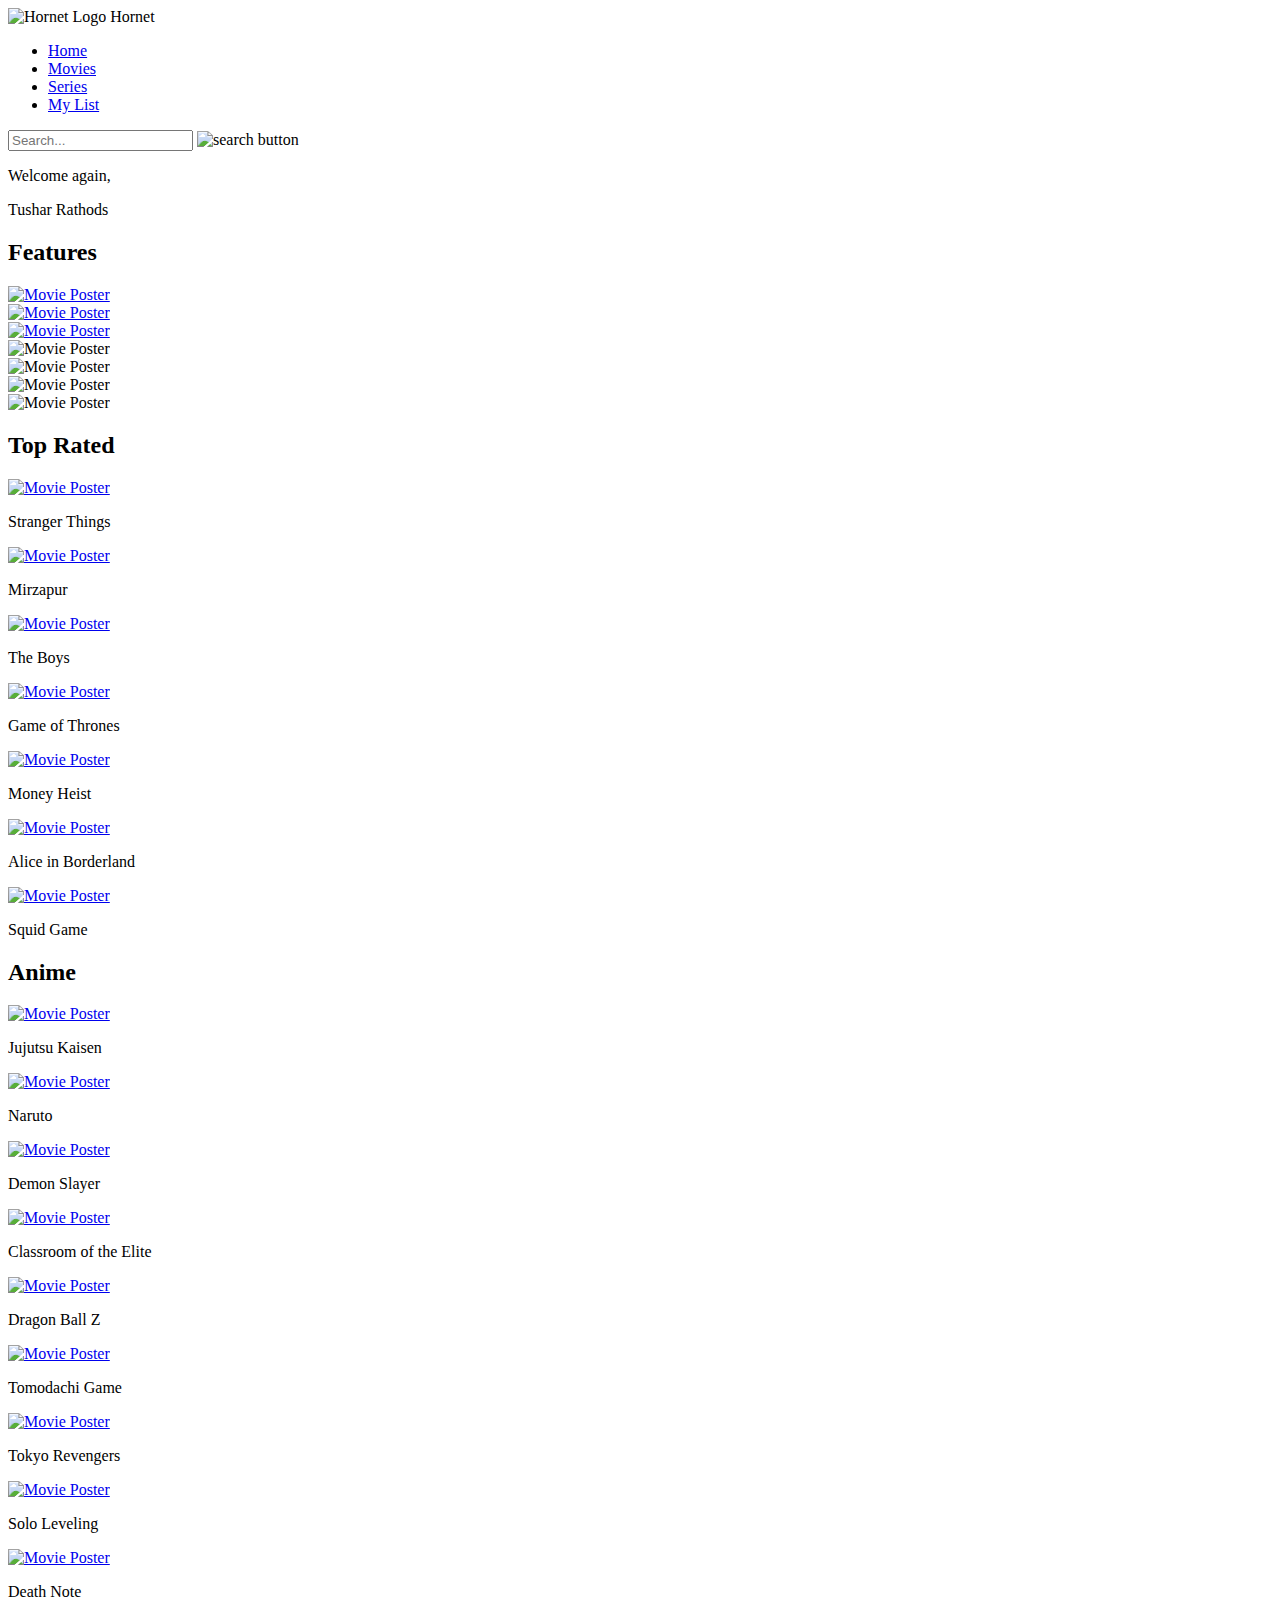
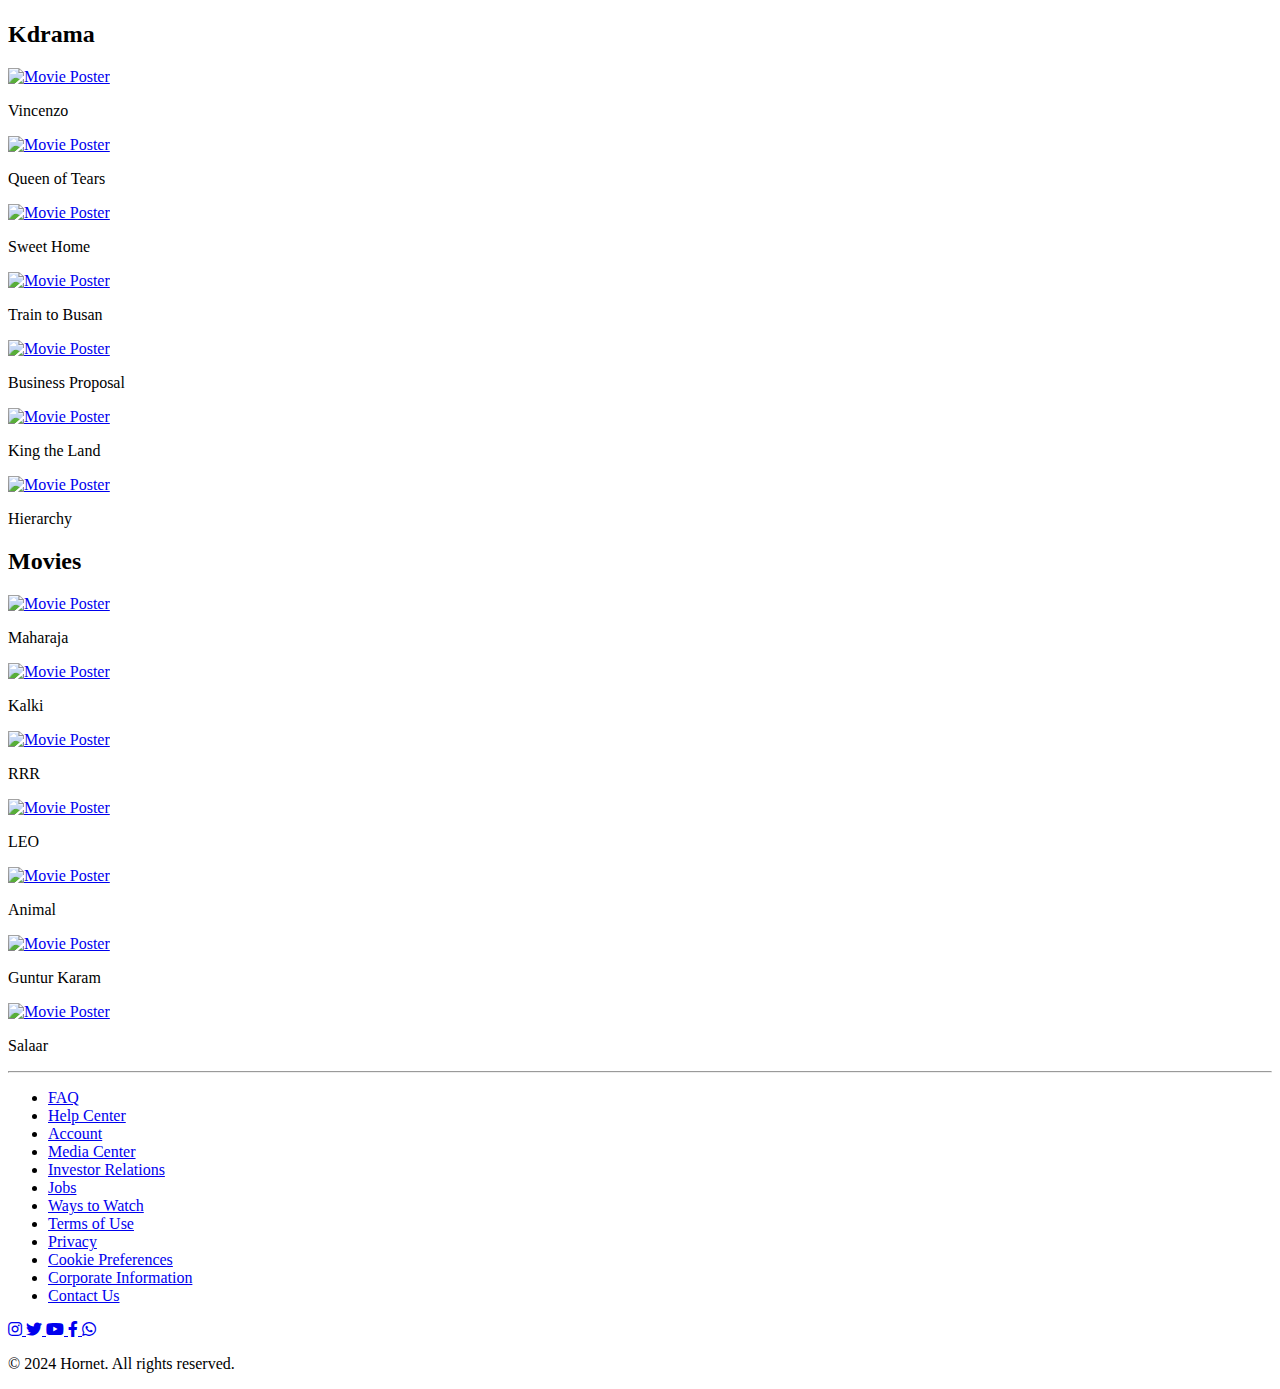
==== index.html @ 7eb76a3f "Add files via upload" ====
<!DOCTYPE html>
<html lang="en">
  <head>
    <title>Hornet</title>
    <link rel="stylesheet" href="style.css" />
    <link
      rel="stylesheet"
      href="https://cdnjs.cloudflare.com/ajax/libs/font-awesome/5.15.4/css/all.min.css"
    />
    <script>
      window.onload = function () {
        // Check if the user has already been redirected to 'welcome.html' in this session
        if (!sessionStorage.getItem("redirected")) {
          setTimeout(function () {
            window.location.href = "welcome.html";
            // Set the 'redirected' flag to prevent future redirects in this session
            sessionStorage.setItem("redirected", "true");
          }, 100000); // Redirect after 10 seconds
        }
      };
    </script>
  </head>
  <body onload="first.html">
    <header>
      <nav>
        <div class="logo">
          <img src="/images/Image.png" alt="Hornet Logo" width="60px" />
          <span>Hornet</span>
        </div>
        <ul class="nav-links">
          <li><a href="index.html">Home</a></li>
          <li><a href="mloading.html">Movies</a></li>
          <li><a href="sloading.html">Series</a></li>
          <li><a href="lloading.html">My List</a></li>
        </ul>
        <div class="search-container">
          <input type="text" id="search" placeholder="Search..." />
          <img
            src="https://s3-us-west-2.amazonaws.com/s.cdpn.io/2621168/search.svg"
            id="search-icon"
            alt="search button"
          />
        </div>
      </nav>
    </header>
    <div class="welcome-text">
      <p>Welcome again,</p>
      <p>Tushar Rathods</p>
    </div>
    <main>
      <section class="featured">
        <h2>Features</h2>
        <div class="movie-list">
          <div class="movie-card">
            <a href="/Netflix/home.html">
              <img src="/images/Netflix.png" alt="Movie Poster"
            /></a>
          </div>

          <div class="movie-card">
            <a href="/Prime Video/Phome.html">
              <img src="/images/prime video.webp" alt="Movie Poster"
            /></a>
          </div>
          <div class="movie-card">
            <a href="/You Tube/Yhome.html">
              <img src="/images/tube.webp" alt="Movie Poster"
            /></a>
          </div>
          <div class="movie-card">
            <img src="/images/Disney Hotstar.jpg" alt="Movie Poster" />
          </div>
          <div class="movie-card">
            <img src="/images/Crunchyroll.png" alt="Movie Poster" />
          </div>
          <div class="movie-card">
            <img src="/images/jio-cineam.jpg" alt="Movie Poster" />
          </div>
          <div class="movie-card">
            <img src="/images/amazon.jpeg" alt="Movie Poster" />
          </div>
        </div>
      </section>
      <section class="top-rated">
        <h2>Top Rated</h2>
        <div class="movie-list">
          <div class="movie-item">
            <a href="/files/strangerthings.html">
              <div class="movie-card">
                <img src="/images/stranger-things.jpg" alt="Movie Poster" />
              </div>
            </a>
            <p>Stranger Things</p>
          </div>
          <div class="movie-item">
            <a href="/files/mirzapur.html">
              <div class="movie-card">
                <img src="/images/Mirzapur.webp" alt="Movie Poster" />
              </div>
            </a>
            <p>Mirzapur</p>
          </div>
          <div class="movie-item">
            <a href="/files/theboys.html">
              <div class="movie-card">
                <img src="/images/the-boys.jpg" alt="Movie Poster" />
              </div>
            </a>
            <p>The Boys</p>
          </div>
          <div class="movie-item">
            <a href="/files/gameofthrones.html">
              <div class="movie-card">
                <img src="/images/Game-of-Thrones-.jpeg" alt="Movie Poster" />
              </div>
            </a>
            <p>Game of Thrones</p>
          </div>
          <div class="movie-item">
            <a href="/files/moneyheist.html">
              <div class="movie-card">
                <img src="/images/money-heist.jpg" alt="Movie Poster" />
              </div>
            </a>
            <p>Money Heist</p>
          </div>
          <div class="movie-item">
            <a href="/files/aliceinborderland.html">
              <div class="movie-card">
                <img src="/images/alice-in-borderland.jpg" alt="Movie Poster" />
              </div>
            </a>
            <p>Alice in Borderland</p>
          </div>
          <div class="movie-item">
            <a href="/files/squidgame.html">
              <div class="movie-card">
                <img src="/images/squid-game.jpg" alt="Movie Poster" />
              </div>
            </a>
            <p>Squid Game</p>
          </div>
        </div>
      </section>

      <section class="trending">
        <h2>Anime</h2>
        <div class="movie-list">
          <div class="movie-item">
            <a href="/files/jjk.html">
              <div class="movie-card">
                <img src="/images/jj.jpg" alt="Movie Poster" />
              </div>
            </a>
            <p>Jujutsu Kaisen</p>
          </div>
          <div class="movie-item">
            <a href="/files/naruto.html">
              <div class="movie-card">
                <img src="/images/naruto.jpg" alt="Movie Poster" />
              </div>
            </a>
            <p>Naruto</p>
          </div>
          <div class="movie-item">
            <a href="/files/demonslayer.html">
              <div class="movie-card">
                <img src="/images/demon.webp" alt="Movie Poster" />
              </div>
            </a>
            <p>Demon Slayer</p>
          </div>
          <div class="movie-item">
            <a href="/files/classroomoftheelite.html">
              <div class="movie-card">
                <img src="/images/classroom.jpg" alt="Movie Poster" />
              </div>
            </a>
            <p>Classroom of the Elite</p>
          </div>
          <div class="movie-item">
            <a href="/files/dragonballz.html">
              <div class="movie-card">
                <img src="/images/dragon ball z.webp" alt="Movie Poster" />
              </div>
            </a>
            <p>Dragon Ball Z</p>
          </div>
          <div class="movie-item">
            <a href="/files/tomodachigame.html">
              <div class="movie-card">
                <img src="/images/tomodachi game.png" alt="Movie Poster" />
              </div>
            </a>
            <p>Tomodachi Game</p>
          </div>
          <div class="movie-item">
            <a href="/files/tokyorevengers.html">
              <div class="movie-card">
                <img src="/images/tokyo revengers.webp" alt="Movie Poster" />
              </div>
            </a>
            <p>Tokyo Revengers</p>
          </div>
          <div class="movie-item">
            <a href="/files/sololeveling.html">
              <div class="movie-card">
                <img src="/images/solo leveling.jpg" alt="Movie Poster" />
              </div>
            </a>
            <p>Solo Leveling</p>
          </div>
          <div class="movie-item">
            <a href="/files/deathnote.html">
              <div class="movie-card">
                <img src="/images/death-note.jpg" alt="Movie Poster" />
              </div>
            </a>
            <p>Death Note</p>
          </div>
        </div>
      </section>

      <section class="kdrama">
        <h2>Kdrama</h2>
        <div class="movie-list">
          <div class="movie-item">
            <a href="/files/vincenzo.html">
              <div class="movie-card">
                <img src="/images/vincenzo.jpg" alt="Movie Poster" />
              </div>
            </a>
            <p>Vincenzo</p>
          </div>
          <div class="movie-item">
            <a href="/files/queenoftears.html">
              <div class="movie-card">
                <img src="/images/queen.jpg" alt="Movie Poster" />
              </div>
            </a>
            <p>Queen of Tears</p>
          </div>
          <div class="movie-item">
            <a href="/files/sweethome.html">
              <div class="movie-card">
                <img src="/images/sweet.webp" alt="Movie Poster" />
              </div>
            </a>
            <p>Sweet Home</p>
          </div>
          <div class="movie-item">
            <a href="/files/traintobusan.html">
              <div class="movie-card">
                <img src="/images/train-to-busan.jpg" alt="Movie Poster" />
              </div>
            </a>
            <p>Train to Busan</p>
          </div>
          <div class="movie-item">
            <a href="/files/businessproposal.html">
              <div class="movie-card">
                <img src="/images/business.webp" alt="Movie Poster" />
              </div>
            </a>
            <p>Business Proposal</p>
          </div>
          <div class="movie-item">
            <a href="/files/kingtheland.html">
              <div class="movie-card">
                <img src="/images/king.webp" alt="Movie Poster" />
              </div>
            </a>
            <p>King the Land</p>
          </div>
          <div class="movie-item">
            <a href="/files/hierarchy.html">
              <div class="movie-card">
                <img src="/images/hierarchy.webp" alt="Movie Poster" />
              </div>
            </a>
            <p>Hierarchy</p>
          </div>
        </div>
      </section>

      <section class="movies">
        <h2>Movies</h2>
        <div class="movie-list">
          <div class="movie-item">
            <a href="/files/maharaja.html">
              <div class="movie-card">
                <img src="/images/maharaja.jpg" alt="Movie Poster" />
              </div>
            </a>
            <p>Maharaja</p>
          </div>
          <div class="movie-item">
            <a href="/files/kalki.html">
              <div class="movie-card">
                <img src="/images/kalki.jpeg" alt="Movie Poster" />
              </div>
            </a>
            <p>Kalki</p>
          </div>
          <div class="movie-item">
            <a href="/files/rrr.html">
              <div class="movie-card">
                <img src="/images/rrr.jpeg" alt="Movie Poster" />
              </div>
            </a>
            <p>RRR</p>
          </div>
          <div class="movie-item">
            <a href="/files/leo.html">
              <div class="movie-card">
                <img src="/images/leo.jpg" alt="Movie Poster" />
              </div>
            </a>
            <p>LEO</p>
          </div>
          <div class="movie-item">
            <a href="/files/animal.html">
              <div class="movie-card">
                <img src="/images/animal.jpeg" alt="Movie Poster" />
              </div>
            </a>
            <p>Animal</p>
          </div>
          <div class="movie-item">
            <a href="/files/gunturkaram.html">
              <div class="movie-card">
                <img src="/images/guntur.jpg" alt="Movie Poster" />
              </div>
            </a>
            <p>Guntur Karam</p>
          </div>
          <div class="movie-item">
            <a href="/files/salaar.html">
              <div class="movie-card">
                <img src="/images/slaar.avif" alt="Movie Poster" />
              </div>
            </a>
            <p>Salaar</p>
          </div>
        </div>
      </section>
    </main>
    <hr />
    <footer>
      <div class="footer-container">
        <div class="footer-links">
          <ul>
            <li><a href="#">FAQ</a></li>
            <li><a href="#">Help Center</a></li>
            <li><a href="#">Account</a></li>
            <li><a href="#">Media Center</a></li>
            <li><a href="#">Investor Relations</a></li>
            <li><a href="#">Jobs</a></li>
            <li><a href="#">Ways to Watch</a></li>
            <li><a href="#">Terms of Use</a></li>
            <li><a href="#">Privacy</a></li>
            <li><a href="#">Cookie Preferences</a></li>
            <li><a href="#">Corporate Information</a></li>
            <li><a href="#">Contact Us</a></li>
          </ul>
        </div>
        <div class="social-icons">
          <a href="https://www.instagram.com/_tush_._.__0086/" target="_blank">
            <i class="fab fa-instagram"></i>
          </a>
          <a href="https://www.twitter.com" target="_blank">
            <i class="fab fa-twitter"></i>
          </a>
          <a href="https://www.youtube.com" target="_blank">
            <i class="fab fa-youtube"></i>
          </a>
          <a href="https://www.facebook.com" target="_blank">
            <i class="fab fa-facebook-f"></i>
          </a>
          <a href="https://www.whatsapp.com" target="_blank">
            <i class="fab fa-whatsapp"></i>
          </a>
        </div>
        <p>&copy; 2024 Hornet. All rights reserved.</p>
      </div>
    </footer>
    <div id="loader" class="loader"></div>
    <!-- <script src="script.js"></script> -->
  </body>
</html>
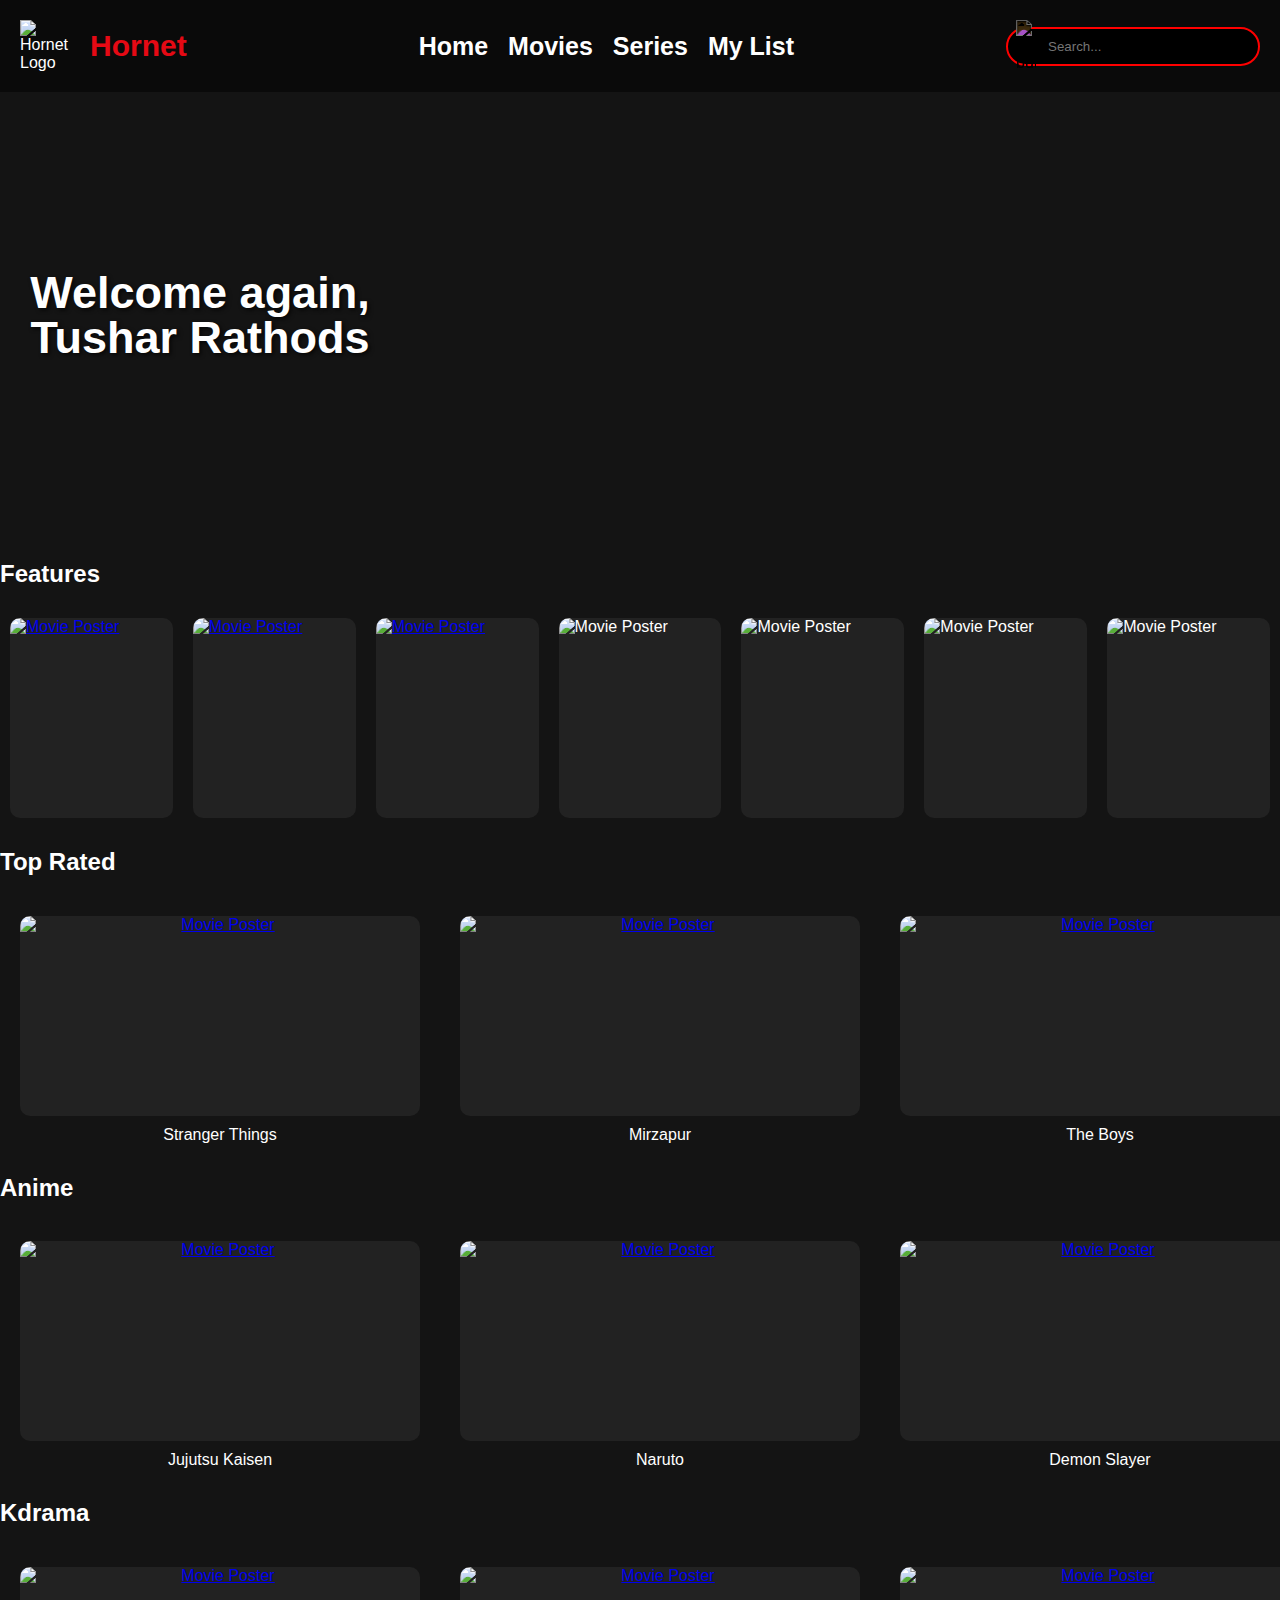
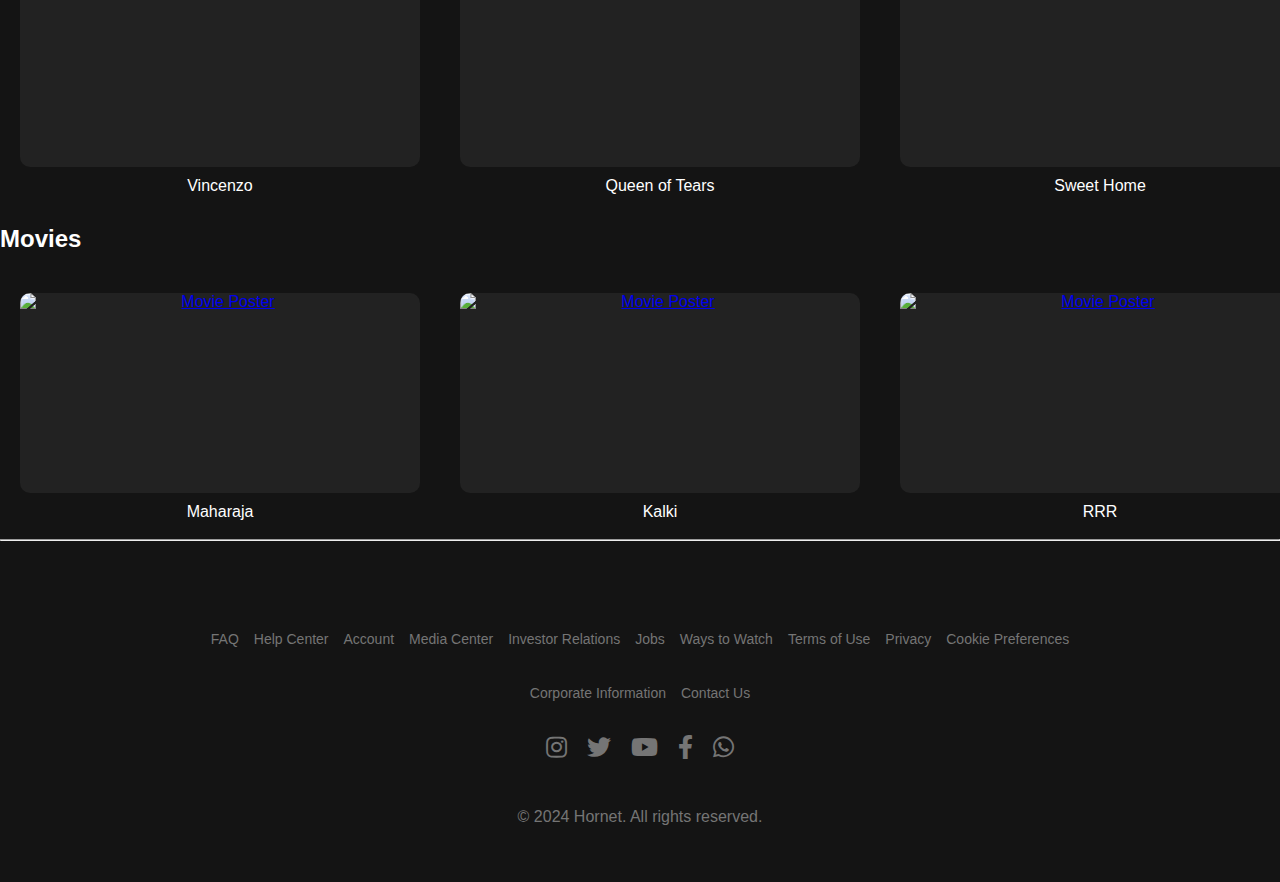
==== commit 14fe5635: "Add files via upload" ====
--- a/index.html
+++ b/index.html
@@ -386,5 +386,95 @@
     </footer>
     <div id="loader" class="loader"></div>
     <!-- <script src="script.js"></script> -->
+    <script>
+      // Function to fetch JSON data
+      fetch('pageData.json')
+          .then(response => response.json())
+          .then(data => {
+              populateHeader(data.header);
+              populateWelcomeText(data.welcomeText);
+              populateSections(data.sections);
+              populateFooter(data.footer);
+          })
+          .catch(error => console.error('Error fetching JSON data:', error));
+
+      // Function to populate header
+      function populateHeader(headerData) {
+          const logoContainer = document.getElementById('logo-container');
+          const navbar = document.getElementById('navbar');
+
+          // Set logo
+          const logoImg = document.createElement('img');
+          logoImg.src = headerData.logo.src;
+          logoImg.alt = headerData.logo.alt;
+          logoImg.style.width = headerData.logo.width;
+          logoContainer.appendChild(logoImg);
+
+          // Set navigation links
+          headerData.navLinks.forEach(link => {
+              const navLink = document.createElement('a');
+              navLink.href = link.href;
+              navLink.textContent = link.text;
+              navbar.appendChild(navLink);
+          });
+      }
+
+      // Function to populate welcome text
+      function populateWelcomeText(welcomeTextData) {
+          const welcomeSection = document.getElementById('welcome');
+          welcomeSection.innerHTML = `<h2>${welcomeTextData.greeting} <span>${welcomeTextData.userName}</span></h2>`;
+      }
+
+      // Function to populate sections
+      function populateSections(sectionsData) {
+          const sectionsContainer = document.getElementById('sections-container');
+
+          sectionsData.forEach(section => {
+              const sectionElement = document.createElement('section');
+              const sectionTitle = document.createElement('h3');
+              sectionTitle.textContent = section.title;
+              sectionElement.appendChild(sectionTitle);
+
+              const moviesContainer = document.createElement('div');
+              section.movies.forEach(movie => {
+                  const movieLink = document.createElement('a');
+                  movieLink.href = movie.href;
+                  const movieImg = document.createElement('img');
+                  movieImg.src = movie.imgSrc;
+                  movieImg.alt = movie.imgAlt;
+                  movieLink.appendChild(movieImg);
+                  moviesContainer.appendChild(movieLink);
+              });
+
+              sectionElement.appendChild(moviesContainer);
+              sectionsContainer.appendChild(sectionElement);
+          });
+      }
+
+      // Function to populate footer
+      function populateFooter(footerData) {
+          const footerLinksContainer = document.getElementById('footer-links');
+          const socialLinksContainer = document.getElementById('social-links');
+          const copyrightElement = document.getElementById('copyright');
+
+          // Set footer links
+          footerData.links.forEach(link => {
+              const footerLink = document.createElement('a');
+              footerLink.textContent = link;
+              footerLinksContainer.appendChild(footerLink);
+          });
+
+          // Set social links
+          footerData.socialLinks.forEach(socialLink => {
+              const socialLinkElement = document.createElement('a');
+              socialLinkElement.href = socialLink.url;
+              socialLinkElement.textContent = socialLink.platform;
+              socialLinksContainer.appendChild(socialLinkElement);
+          });
+
+          // Set copyright text
+          copyrightElement.innerHTML = footerData.copyright;
+      }
+  </script>
   </body>
 </html>
--- a/style.css
+++ b/style.css
@@ -0,0 +1,310 @@
+/* Global Styles */
+body {
+    font-family: 'Arial', sans-serif;
+    margin: 0;
+    padding: 0;
+    background-color: #141414;
+    color: #fff;
+}
+li{
+    font-size: 25px;
+}
+/* Header */
+header {
+    position: relative;
+    width: 100%;
+    height: 60vh; /* Adjust the height as needed */
+    background: url('/images/back.jpg') no-repeat center center/cover;
+    display: flex;
+    flex-direction: column;
+    justify-content: space-between;
+}
+
+/* Navigation */
+nav {
+    display: flex;
+    justify-content: space-between;
+    align-items: center;
+    padding: 20px;
+    background-color: rgba(0, 0, 0, 0.5); /* Semi-transparent background for the nav */
+}
+
+.logo {
+    display: flex;
+    align-items: center;
+}
+
+.logo img {
+    margin-right: 10px;
+}
+/* Logo Image Animation */
+.logo img {
+    margin-right: 10px;
+    animation: flipLogo 2s ease-in-out infinite; /* Flip animation */
+    transform-origin: center; /* Set the pivot point for the flip */
+}
+
+/* Keyframe for Logo Flipping Animation */
+@keyframes flipLogo {
+    0% {
+        transform: rotateY(0deg); /* Start from the front */
+    }
+    50% {
+        transform: rotateY(180deg); /* Flip to the back */
+    }
+    100% {
+        transform: rotateY(0deg); /* Return to the front */
+    }
+}
+
+/* Optional: Add hover effect for more interactivity */
+.logo img:hover {
+    animation: none; /* Stop animation on hover */
+    transform: rotateY(0deg); /* Reset to the front side */
+}
+
+.logo span {
+    font-size: 30px;
+    font-weight: bold;
+    color: #e50914;
+    animation: fadeIn 1s ease-out;
+}
+
+/* Navigation Links */
+.nav-links {
+    list-style: none;
+    padding: 0;
+    margin: 0;
+    display: flex;
+}
+
+.nav-links li {
+    margin-left: 20px;
+}
+
+.nav-links li a {
+    color: #fff;
+    text-decoration: none;
+    font-weight: bold;
+    transition: color 0.3s ease, transform 0.3s ease;
+}
+
+.nav-links li a:hover {
+    color: #e50914;
+    transform: scale(1.1);
+}
+
+/* Search Container */
+.search-container {
+    display: flex;
+    align-items: center;
+    position: relative;
+}
+
+#search {
+    padding: 10px;
+    padding-left: 40px; /* Space for the icon */
+    width: 200px;
+    border-radius: 20px;
+    border: 2px solid red;
+    outline: none;
+    background-color: black;
+    color: red;
+    transition: width 0.3s ease-in-out, box-shadow 0.3s ease-in-out, border-color 0.3s ease-in-out;
+}
+
+#search:focus {
+    width: 300px; /* Expand width on focus */
+    box-shadow: 0 0 10px rgba(255, 0, 0, 0.5); /* Red shadow effect on focus */
+    border-color: red; /* Border color remains red */
+}
+
+#search-icon {
+    position: absolute;
+    left: 10px;
+    width: 20px;
+    cursor: pointer;
+    filter: invert(1); /* Makes the icon white */
+    transition: transform 0.3s ease, color 0.3s ease;
+}
+
+#search-icon:hover {
+    transform: scale(1.2);
+    color: #e50914; /* Red color on hover */
+}
+
+/* Welcome Text Animation */
+.welcome-text {
+    margin-left: 200px;
+    position: absolute;
+    top: 35%;
+    transform: translate(-50%, -50%);
+    color: #fff;
+    font-size: 45px; /* Adjust size as needed */
+    font-weight: bolder;
+    text-shadow: 2px 2px 4px rgba(0, 0, 0, 0.7); /* Optional: Adds shadow to make text stand out */
+    text-align: center;
+    padding: 0 20px; /* Optional: Add padding to prevent text from touching edges */
+    animation: slideIn 1s ease-out;
+    line-height: 0px;
+}
+
+/* Section Header Animation */
+.section h2 {
+    margin-bottom: 10px;
+    font-size: 1.5em;
+    border-bottom: 2px solid #e50914;
+    display: inline-block;
+    padding-bottom: 5px;
+    transition: transform 0.3s ease, letter-spacing 0.3s ease; /* Combined for smoother effect */
+    animation: fadeIn 1s ease-out;
+}
+
+.section h2:hover {
+    transform: scale(1.05);
+    background: linear-gradient(rgb(0, 225, 255), pink);
+    -webkit-background-clip: text;
+    -webkit-text-fill-color: transparent;
+    letter-spacing: 1px;
+}
+
+/* Movie List */
+.movie-list {
+    display: flex;
+    overflow-x: auto;
+    scroll-behavior: smooth;
+    -ms-overflow-style: none;  /* Internet Explorer 10+ */
+    scrollbar-width: none;  /* Firefox */
+}
+
+.movie-list::-webkit-scrollbar {
+    display: none;  /* Safari and Chrome */
+}
+
+/* Movie Card */
+.movie-card {
+    background-color: #222;
+    border-radius: 10px;
+    overflow: hidden;
+    transition: transform 0.2s ease-in-out;
+    margin: 10px; /* Adjusts space between cards */
+    width: 400px; /* Adjust the card width */
+    height: 200px; /* Adjust the card height */
+    animation: fadeIn 1s ease-out;
+}
+
+.movie-card img {
+    width: 100%;
+    height: 100%; /* Ensures the image covers the entire card */
+    object-fit: cover; /* Ensures the image covers the entire card without stretching */
+    display: block;
+}
+
+.movie-card:hover {
+    transform: scale(1.05);
+}
+
+/* Movie Item */
+.movie-item {
+    text-align: center; /* Centers the text below the image */
+    margin: 10px; /* Adjusts space between items */
+    animation: fadeIn 1s ease-out;
+}
+
+.movie-item p {
+    margin: 10px 0 0; /* Adjusts the space between the image and the text */
+    color: #fff;
+}
+
+/* Footer Styling */
+footer {
+    background-color: #141414;
+    color: #757575;
+    padding: 40px 20px;
+    text-align: center;
+    margin-top: 40px;
+    font-family: Arial, sans-serif;
+}
+
+.footer-container {
+    max-width: 1000px;
+    margin: 0 auto;
+    display: flex;
+    flex-direction: column;
+    align-items: center;
+    gap: 20px;
+}
+
+.footer-links {
+    width: 100%;
+    display: flex;
+    justify-content: center;
+    flex-wrap: wrap;
+}
+
+.footer-links ul {
+    list-style: none;
+    padding: 0;
+    margin: 0;
+    display: flex;
+    flex-wrap: wrap;
+    justify-content: center;
+    gap: 15px;
+}
+
+.footer-links ul li {
+    margin-bottom: 10px;
+}
+
+.footer-links ul li a {
+    color: #757575;
+    font-size: 14px;
+    text-decoration: none;
+    transition: color 0.3s ease;
+}
+
+.footer-links ul li a:hover {
+    color: #fff;
+}
+
+/* Social Icons */
+.social-icons {
+    display: flex;
+    justify-content: center;
+    gap: 20px;
+    margin-bottom: 10px;
+}
+
+.social-icons a {
+    color: #757575;
+    font-size: 24px;
+    transition: color 0.3s ease, transform 0.3s ease;
+}
+
+.social-icons a:hover {
+    transform: scale(1.05);
+    color: #fff;
+}
+
+/* Keyframe Animations */
+@keyframes fadeIn {
+    from {
+        opacity: 0;
+    }
+    to {
+        opacity: 1;
+    }
+}
+
+@keyframes slideIn {
+    from {
+        transform: translate(-50%, -100%);
+        opacity: 0;
+    }
+    to {
+        transform: translate(-50%, -50%);
+        opacity: 1;
+    }
+}
+
+
